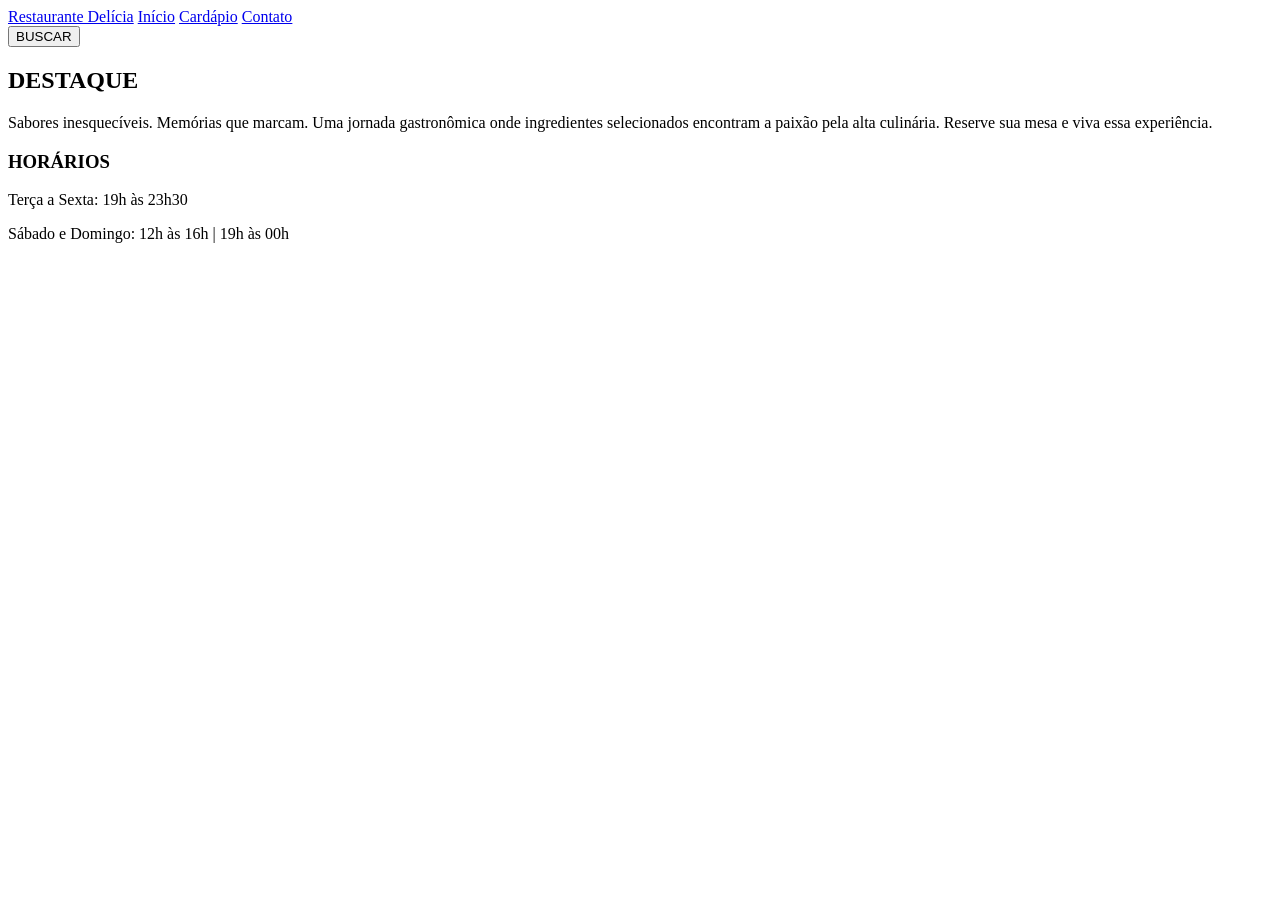
==== aulas-html/pagina-restaurante.html @ f680c7ca "commitei" ====
<!DOCTYPE html>
<html lang="pt-BR">

<head>
<title>Restaurante Delícia - Página</title>
</head>

<body> 
    <div id="página">

        <header>

            <nav>
                <a href="#">Restaurante Delícia</a>
                <a href="#">Início</a>
                <a href="#">Cardápio</a>
                <a href="#">Contato</a>

                <section>
                    <button>BUSCAR</button>
                </section>
             </nav>

            <main>
            <section>
                <h2>DESTAQUE</h2>
                    <p>Sabores inesquecíveis. Memórias que marcam. Uma jornada gastronômica onde ingredientes selecionados encontram a paixão pela alta culinária. Reserve sua mesa e viva essa experiência.</p>
            </section>
            <section>
                <h3>HORÁRIOS</h3>
                    <p>Terça a Sexta: 19h às 23h30</p>
                    <p>Sábado e Domingo: 12h às 16h | 19h às 00h</p>
            </section>
            </main>


        </header>
</body>

</html>
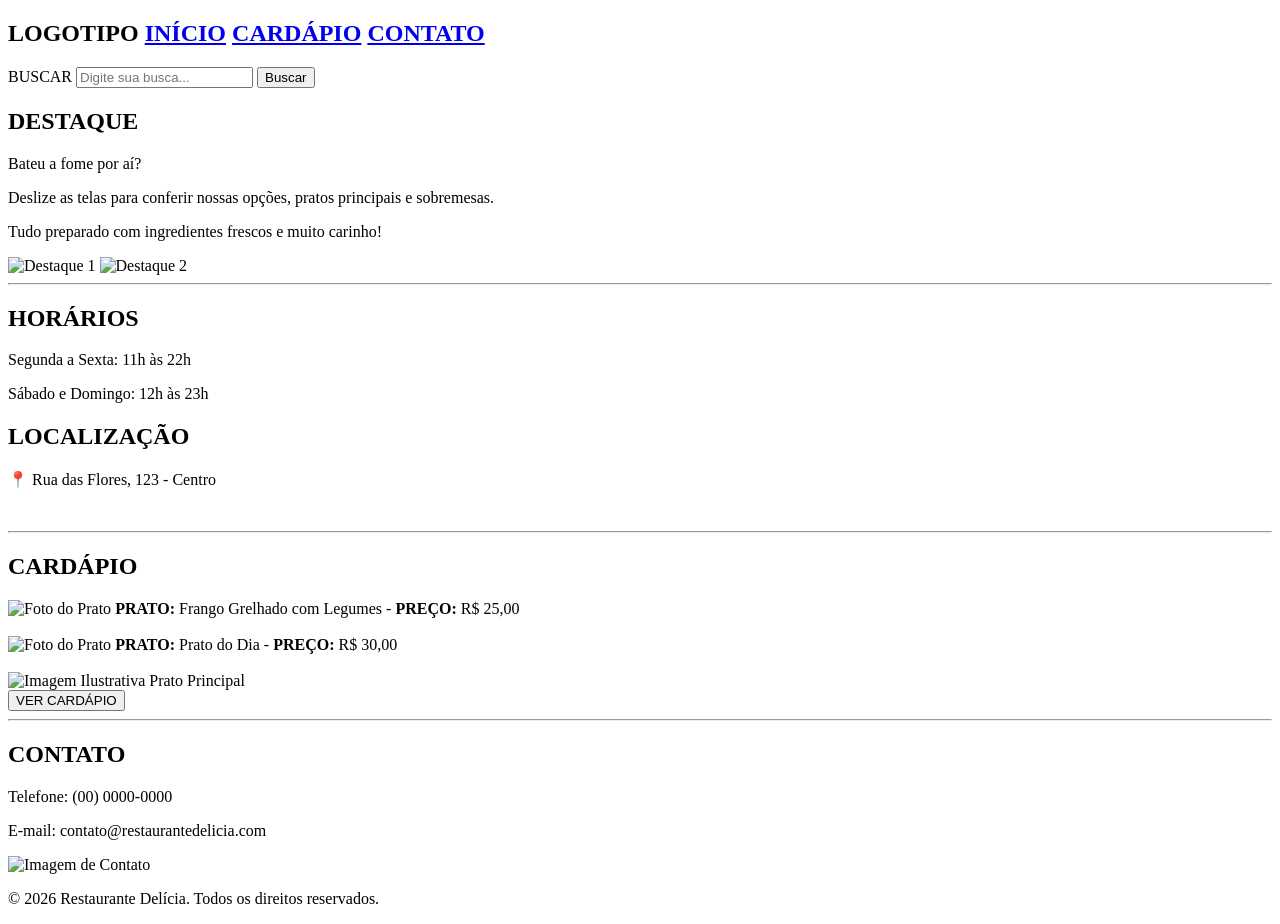
==== commit 653c8741: "atividade" ====
--- a/aulas-html/pagina-restaurante.html
+++ b/aulas-html/pagina-restaurante.html
@@ -1,40 +1,119 @@
 <!DOCTYPE html>
 <html lang="pt-BR">
+<head>
+  <meta charset="UTF-8">
+  <meta name="viewport" content="width=device-width, initial-scale=1.0">
+  <title>Restaurante Delícia</title>
+</head>
+<body>
 
-<head>
-<title>Restaurante Delícia - Página</title>
-</head>
+  <!-- CABEÇALHO (LOGO E NAVEGAÇÃO) -->
+  <header>
+   
+    <nav>
+        <h1> <span>LOGOTIPO</span>
+        <a href="#inicio">INÍCIO</a>
+        <a href="#cardapio">CARDÁPIO</a>
+        <a href="#contato">CONTATO</a> </h1>
+    </nav>
+  </header>
 
-<body> 
-    <div id="página">
+  <!-- BUSCA -->
+  <section id="busca">
+    <form>
+      <label for="buscar">BUSCAR</label>
+      <input type="search" id="buscar" name="buscar" placeholder="Digite sua busca...">
+      <button type="submit">Buscar</button>
+    </form>
+  </section>
 
-        <header>
+  <main>
+    <!-- SEÇÃO DESTAQUE -->
+    <section id="destaque">
+      <h2>DESTAQUE</h2>
+      <p>Bateu a fome por aí?</p>
+      <p>Deslize as telas para conferir nossas opções, pratos principais e sobremesas.</p>
+      <p>Tudo preparado com ingredientes frescos e muito carinho!</p>
 
-            <nav>
-                <a href="#">Restaurante Delícia</a>
-                <a href="#">Início</a>
-                <a href="#">Cardápio</a>
-                <a href="#">Contato</a>
+      <!-- Imagens de Destaque -->
+      <div>
+        <img src="https://via.placeholder.com/300x200" alt="Destaque 1">
+        <img src="https://via.placeholder.com/300x200" alt="Destaque 2">
+      </div>
+    </section>
 
-                <section>
-                    <button>BUSCAR</button>
-                </section>
-             </nav>
+    <hr>
 
-            <main>
-            <section>
-                <h2>DESTAQUE</h2>
-                    <p>Sabores inesquecíveis. Memórias que marcam. Uma jornada gastronômica onde ingredientes selecionados encontram a paixão pela alta culinária. Reserve sua mesa e viva essa experiência.</p>
-            </section>
-            <section>
-                <h3>HORÁRIOS</h3>
-                    <p>Terça a Sexta: 19h às 23h30</p>
-                    <p>Sábado e Domingo: 12h às 16h | 19h às 00h</p>
-            </section>
-            </main>
+    <!-- HORÁRIOS E LOCALIZAÇÃO -->                     
+      <section id="horarios-localizacao">               
+      <div>                                             
+        <h2>HORÁRIOS</h2>                               
+        <p>Segunda a Sexta: 11h às 22h</p>              
+        <p>Sábado e Domingo: 12h às 23h</p>             
+      </div>                                             
+      <div>                                                  
+      <h2>LOCALIZAÇÃO</h2>                                                  
+    <p>📍 Rua das Flores, 123 - Centro</p>
 
+    </div>
 
-        </header>
+      </section>
+    <br>
+
+    <hr>
+
+    <!-- SEÇÃO CARDÁPIO -->
+    <section id="cardapio">
+      <h2>CARDÁPIO</h2>
+
+      <div>
+        <!-- Lista de Pratos à Esquerda -->
+        <article>
+          <img src="https://via.placeholder.com/80x80" alt="Foto do Prato">
+          <span><strong>PRATO:</strong> Frango Grelhado com Legumes</span>
+          <span> - <strong>PREÇO:</strong> R$ 25,00</span>
+          
+        </article>
+        
+        <br>
+
+        <article>
+          <img src="https://via.placeholder.com/80x80" alt="Foto do Prato">
+          <span><strong>PRATO:</strong> Prato do Dia</span>
+          <span> - <strong>PREÇO:</strong> R$ 30,00</span>
+        </article>
+      </div>
+
+      <br>
+
+      <!-- Imagem Grande de Destaque do Cardápio à Direita -->
+      <div>
+        <img src="https://via.placeholder.com/300x400" alt="Imagem Ilustrativa Prato Principal">
+      </div>
+    </section>
+    <div>
+      <a href="#cardapio"><button type="button">VER CARDÁPIO</button></a>
+      <!-- BOTÃO VER CARDÁPIO -->
+    </div>
+
+    <hr>
+
+    <!-- SEÇÃO CONTATO -->
+    <section id="contato">
+      <h2>CONTATO</h2>
+      <p>Telefone: (00) 0000-0000</p>
+      <p>E-mail: contato@restaurantedelicia.com</p>
+
+      <!-- Imagem/Bloco do Contato -->
+      <div>
+        <img src="https://via.placeholder.com/300x150" alt="Imagem de Contato">
+      </div>
+    </section>
+  </main>
+
+  <footer>
+    <p>&copy; 2026 Restaurante Delícia. Todos os direitos reservados.</p>
+  </footer>
+
 </body>
-
 </html>
